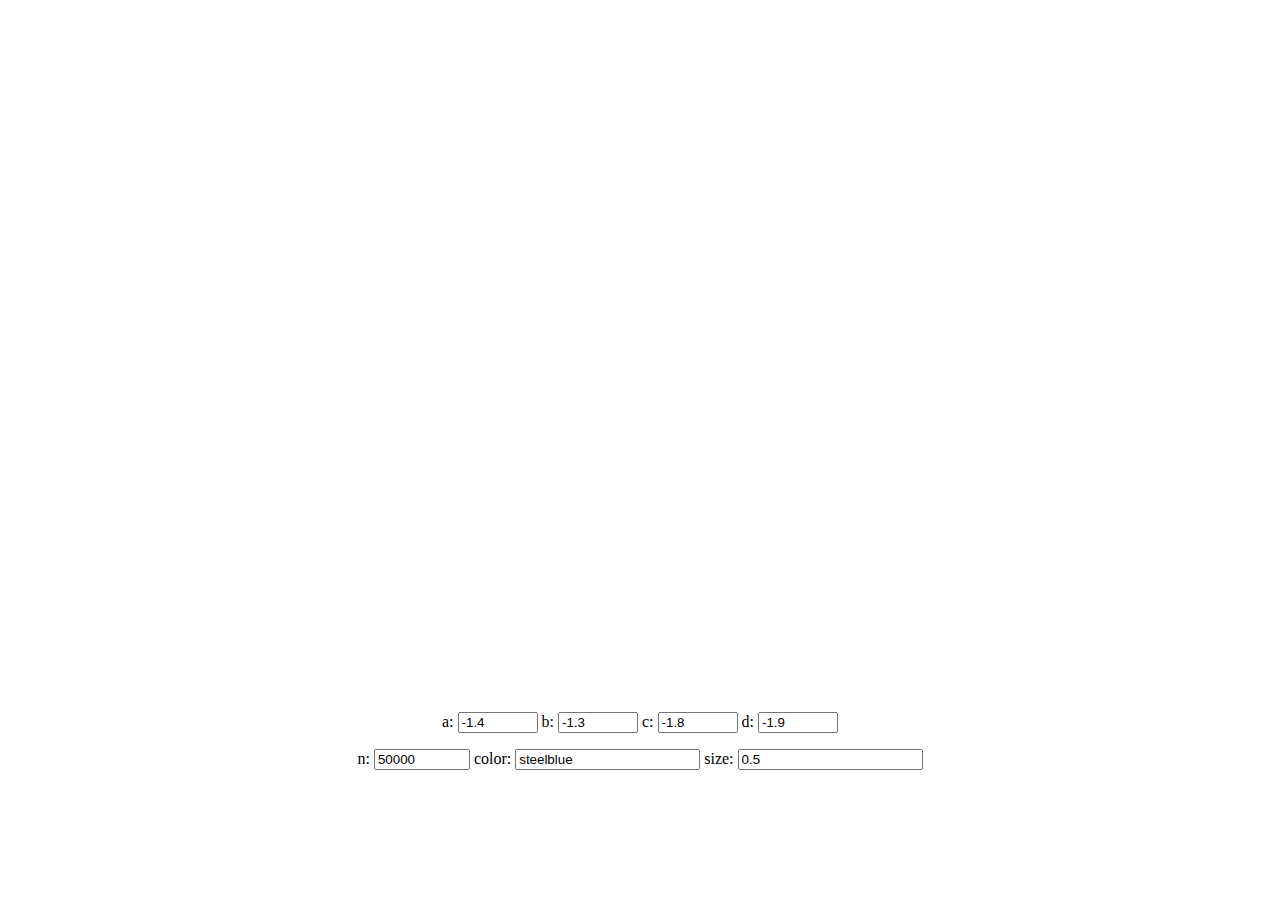
==== visuals/attractor.html @ 1c002662 "Add files via upload" ====
<!DOCTYPE html>
<html lang="en">
<head>
    <meta charset="UTF-8">
    <title>Strange Attractors</title>
    <script src="https://d3js.org/d3.v4.min.js"></script>

</head>
<body>
<canvas id = 'attractor' width="1800" height="700"></canvas>
<center>
<form >
    a:
    <input type="number" id="a" name="a" min="-3" max="3" value=-1.4 step="0.01" oninput="drawAttractor()">

    b:
    <input type="number" id="b" name="b" min="-3" max="3" value=-1.3 step="0.01" oninput="drawAttractor()">


    c:
    <input type="number" id="c" name="c" min="-3" max="3" value=-1.8 step="0.01" oninput="drawAttractor()">


    d:
    <input type="number" id="d" name="d" min="-3" max="3" value=-1.9 step="0.01" oninput="drawAttractor()">
</form>
<p></p>
<form>
n:
<input type="number" id="n" name="n" min=100000 max=8000000 value=50000 step=100000 oninput="drawAttractor()">


color:
<input type="text" id="clr" name="clr"  value="steelblue" onchange="drawAttractor()">

   size:
    <input type="number" id="size" name="size"  value=0.5 onchange="drawAttractor()">
</form>
</center>
<script src="attractor.js"></script>

</body>
</html>
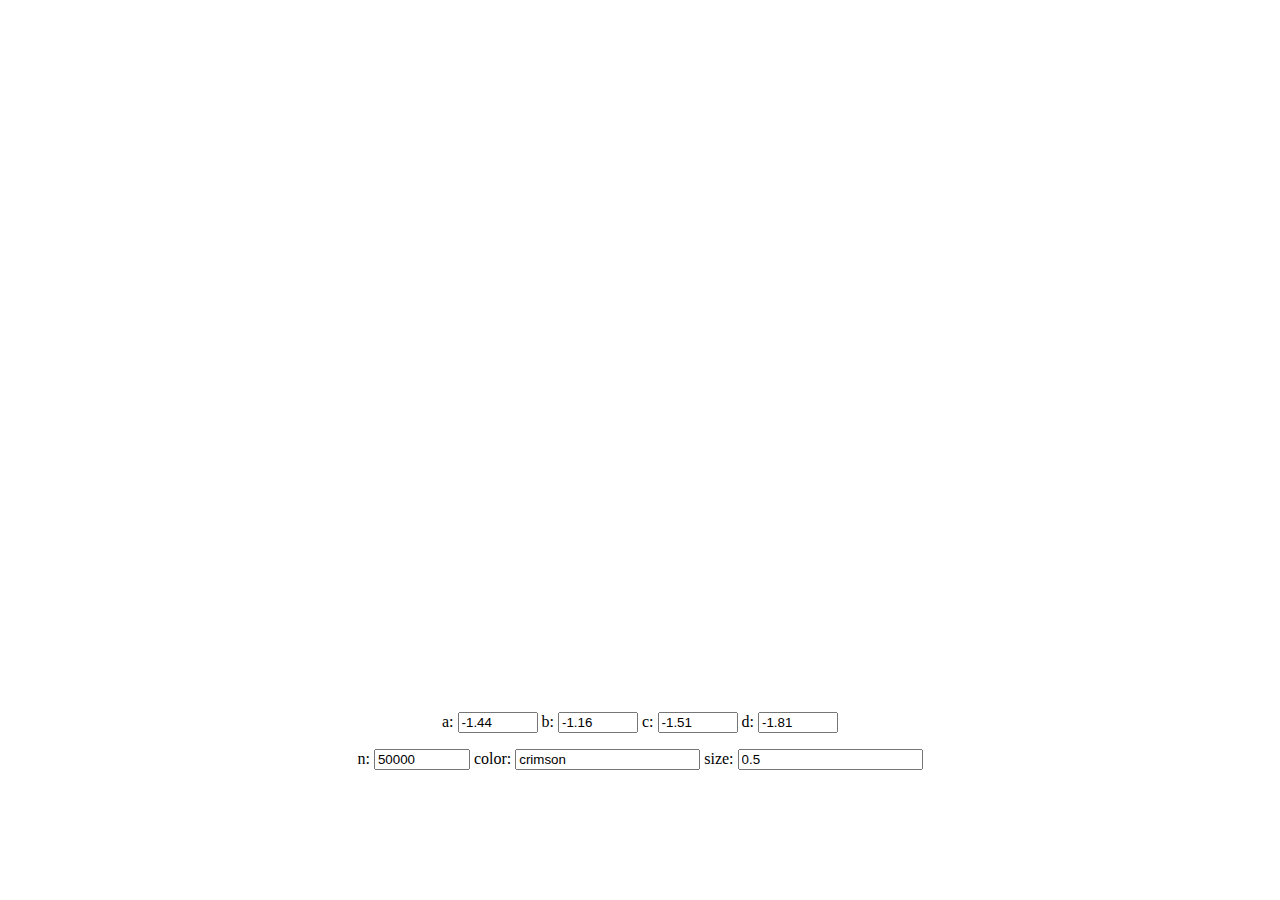
==== commit efd01ac1: "Add files via upload" ====
--- a/visuals/attractor.html
+++ b/visuals/attractor.html
@@ -11,18 +11,18 @@
 <center>
 <form >
     a:
-    <input type="number" id="a" name="a" min="-3" max="3" value=-1.4 step="0.01" oninput="drawAttractor()">
+    <input type="number" id="a" name="a" min="-3" max="3" value=-1.44 step="0.01" oninput="drawAttractor()">
 
     b:
-    <input type="number" id="b" name="b" min="-3" max="3" value=-1.3 step="0.01" oninput="drawAttractor()">
+    <input type="number" id="b" name="b" min="-3" max="3" value=-1.16 step="0.01" oninput="drawAttractor()">
 
 
     c:
-    <input type="number" id="c" name="c" min="-3" max="3" value=-1.8 step="0.01" oninput="drawAttractor()">
+    <input type="number" id="c" name="c" min="-3" max="3" value=-1.51 step="0.01" oninput="drawAttractor()">
 
 
     d:
-    <input type="number" id="d" name="d" min="-3" max="3" value=-1.9 step="0.01" oninput="drawAttractor()">
+    <input type="number" id="d" name="d" min="-3" max="3" value=-1.81 step="0.01" oninput="drawAttractor()">
 </form>
 <p></p>
 <form>
@@ -31,7 +31,7 @@
 
 
 color:
-<input type="text" id="clr" name="clr"  value="steelblue" onchange="drawAttractor()">
+<input type="text" id="clr" name="clr"  value="crimson" onchange="drawAttractor()">
 
    size:
     <input type="number" id="size" name="size"  value=0.5 onchange="drawAttractor()">
